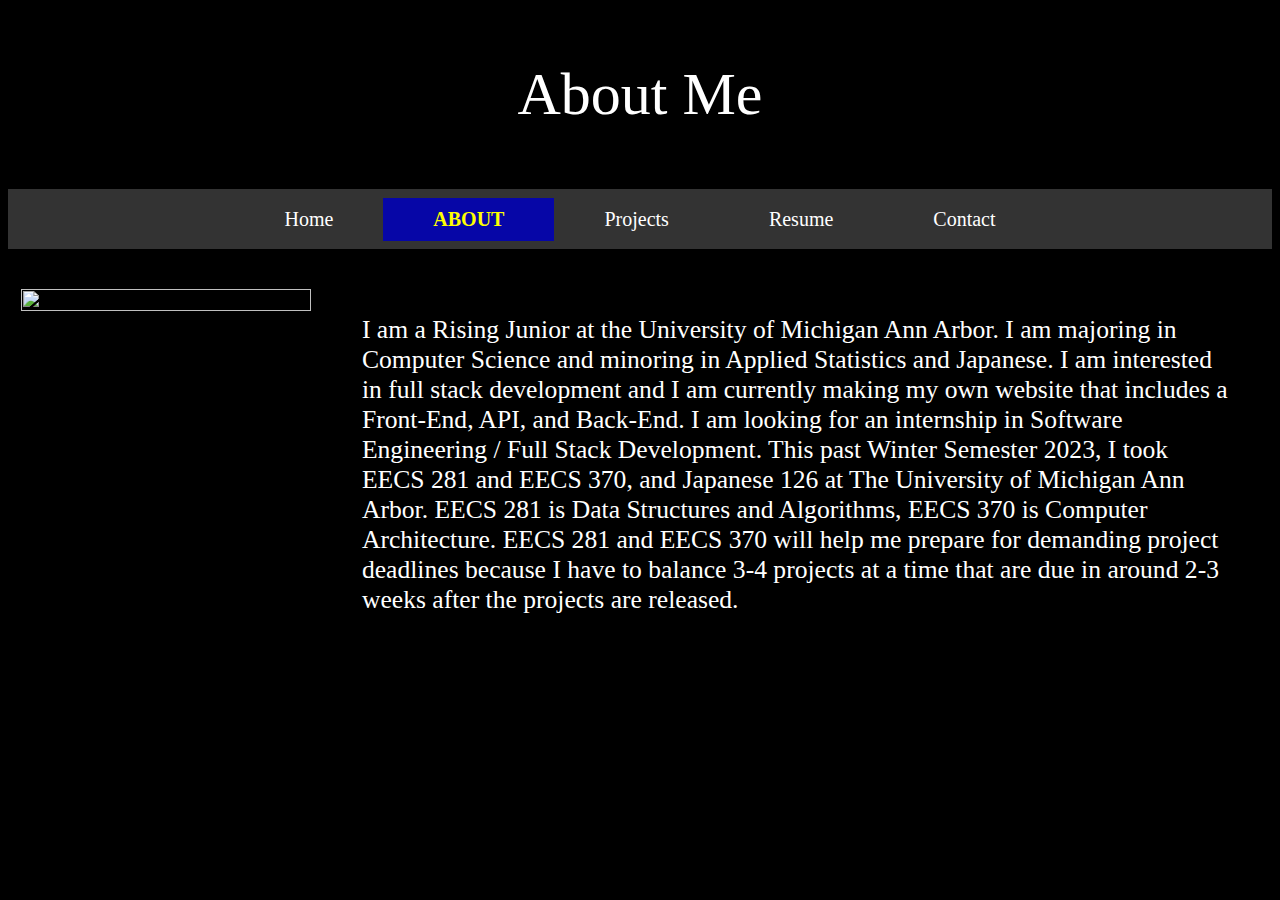
==== about/about.html @ 896d2919 "finished projects page" ====
<!DOCTYPE html>
<html>
    <head>
        <title>Arthur Krieger's Website</title>
        <meta charset="UTF-8">
        <meta name="description" content="Info relating to my career and what I do">
        <meta name="keywords" content="Arthur Krieger, Arthur, Krieger, Needless, Needless2Say">
        <meta name="author" content="Arthur Krieger">
        <meta name="viewport" content="width=device-width, initial-scale=1.0">
        <link rel="stylesheet" href="about.css">
        <link rel="icon" href="../favicon.ico" type="image/x-icon">
    </head>
    <body>
        <!-- Header Section -->
        <div class="header">
            <p class="maintext">About Me</p>
        </div>
        
        <!-- Header Section -->
        <nav class="navbar">
            <a href="../index.html">Home</a>
            <a class="active" href="../about/about.html"><b>ABOUT</b></a>
            <a href="../projects/projects.html">Projects</a>
            <a href="../resume/resume.html">Resume</a>
            <a href="../contact/contact.html">Contact</a>
        </nav>

        <!-- About Section -->
        <div class="about">
            <div class="leftcol">
                <div class="card">
                    <img src="me_pic.jpg" title="Self Portait of me: Arthur Krieger">
                </div>
            </div>
            <div class="rightcol">
                <div class="card">
                    <p class="aboutinfo">I am a Rising Junior at the University of Michigan Ann Arbor. I am majoring in Computer Science and minoring in Applied Statistics and Japanese. I am interested in full stack development and I am currently making my own website that includes a Front-End, API, and Back-End. I am looking for an internship in Software Engineering / Full Stack Development. This past Winter Semester 2023, I took EECS 281 and EECS 370, and Japanese 126 at The University of Michigan Ann Arbor. EECS 281 is Data Structures and Algorithms, EECS 370 is Computer Architecture. EECS 281 and EECS 370 will help me prepare for demanding project deadlines because I have to balance 3-4 projects at a time that are due in around 2-3 weeks after the projects are released.</p>
                </div>
            </div>
        </div>
    </body>
</html>
---- about/about.css ----
body {
  background-color: black;
  background-image: url(../space.jpg);
  background-size: cover;
  background-position: center;
  background-repeat: no-repeat;
}
  
.header {
  color: white;
  text-align: center;
  font-family: 'Times New Roman', Times, serif;
  font-size: 60px;
}
  
.navbar {
  display: flex;
  justify-content: center;
  align-items: center;
  background-color: #333;
  height: 60px;
  margin-bottom: 40px;
}
  
.navbar a {
  font-size: 20px;
  text-decoration: none;
  color: white;
  padding: 10px 50px;
}
  
.navbar a.active {
  background-color: rgb(6, 6, 167);
  color: yellow;
}
  
.navbar a:hover {
  background-color: #454545;
  color: white;
  text-transform: uppercase;
  cursor: crosshair;
}

/* About Section */
.leftcol {
  float: left;
  width: 23%;
  margin-left: 1%;
  margin-right: 1%;
}

.leftcol div.card img {
  width: 100%;
  height: 100%;
}

.rightcol {
  float: right;
  width: 69%;
  margin-left: 3%;
  margin-right: 3%;
}

.rightcol div.card p {
  font-size: 2vw;
  color: white;
  font-family: 'Times New Roman', Times, serif;
}
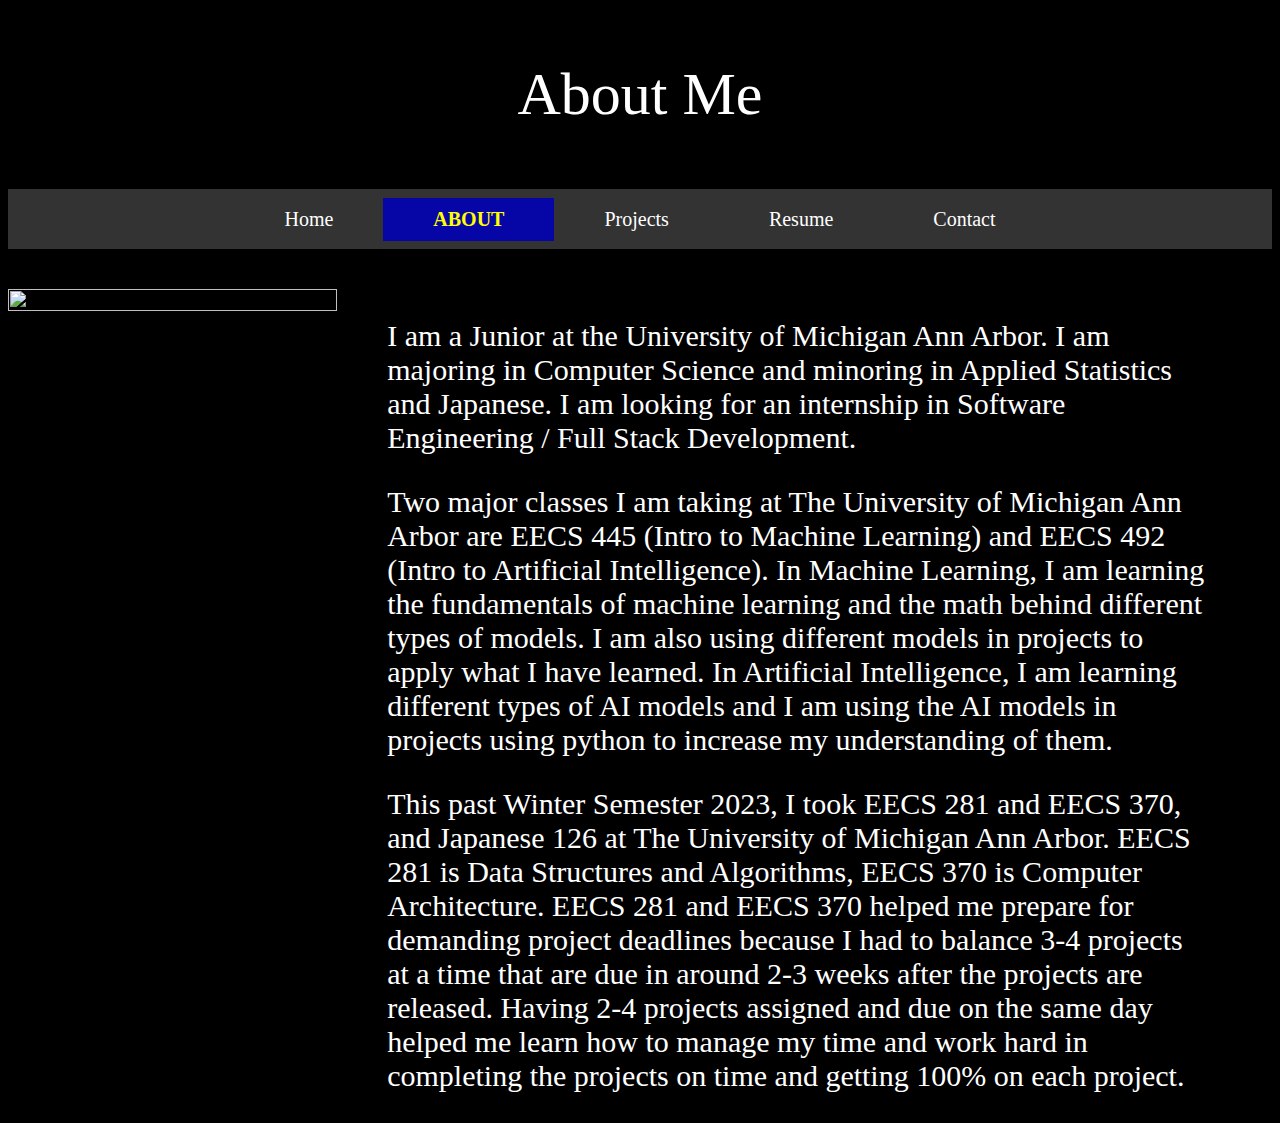
==== commit a8f7c7e4: "added content in about page" ====
--- a/about/about.html
+++ b/about/about.html
@@ -1,6 +1,15 @@
 <!DOCTYPE html>
 <html>
     <head>
+        <!-- Google tag (gtag.js) -->
+        <script async src="https://www.googletagmanager.com/gtag/js?id=G-98X0KCB8Z9"></script>
+        <script>
+            window.dataLayer = window.dataLayer || [];
+            function gtag(){dataLayer.push(arguments);}
+            gtag('js', new Date());
+
+            gtag('config', 'G-98X0KCB8Z9');
+        </script>
         <title>Arthur Krieger's Website</title>
         <meta charset="UTF-8">
         <meta name="description" content="Info relating to my career and what I do">
@@ -9,6 +18,7 @@
         <meta name="viewport" content="width=device-width, initial-scale=1.0">
         <link rel="stylesheet" href="about.css">
         <link rel="icon" href="../favicon.ico" type="image/x-icon">
+        <link rel="icon" type="image/png" href="../website_icon.png">
     </head>
     <body>
         <!-- Header Section -->
@@ -16,7 +26,7 @@
             <p class="maintext">About Me</p>
         </div>
         
-        <!-- Header Section -->
+        <!-- Navbar Section -->
         <nav class="navbar">
             <a href="../index.html">Home</a>
             <a class="active" href="../about/about.html"><b>ABOUT</b></a>
@@ -34,7 +44,24 @@
             </div>
             <div class="rightcol">
                 <div class="card">
-                    <p class="aboutinfo">I am a Rising Junior at the University of Michigan Ann Arbor. I am majoring in Computer Science and minoring in Applied Statistics and Japanese. I am interested in full stack development and I am currently making my own website that includes a Front-End, API, and Back-End. I am looking for an internship in Software Engineering / Full Stack Development. This past Winter Semester 2023, I took EECS 281 and EECS 370, and Japanese 126 at The University of Michigan Ann Arbor. EECS 281 is Data Structures and Algorithms, EECS 370 is Computer Architecture. EECS 281 and EECS 370 will help me prepare for demanding project deadlines because I have to balance 3-4 projects at a time that are due in around 2-3 weeks after the projects are released.</p>
+                    <p class="aboutinfo">
+                        I am a Junior at the University of Michigan Ann Arbor. 
+                        I am majoring in Computer Science and minoring in Applied Statistics and Japanese. 
+                        I am looking for an internship in Software Engineering / Full Stack Development.
+                    </p>
+                
+                    <p class="aboutinfo">
+                        Two major classes I am taking at The University of Michigan Ann Arbor are EECS 445 (Intro to Machine Learning) and EECS 492 (Intro to Artificial Intelligence). 
+                        In Machine Learning, I am learning the fundamentals of machine learning and the math behind different types of models. 
+                        I am also using different models in projects to apply what I have learned. 
+                        In Artificial Intelligence, I am learning different types of AI models and I am using the AI models in projects using python to increase my understanding of them.
+                    </p>
+                    <p class="aboutinfo">
+                        This past Winter Semester 2023, I took EECS 281 and EECS 370, and Japanese 126 at The University of Michigan Ann Arbor. 
+                        EECS 281 is Data Structures and Algorithms, EECS 370 is Computer Architecture. 
+                        EECS 281 and EECS 370 helped me prepare for demanding project deadlines because I had to balance 3-4 projects at a time that are due in around 2-3 weeks after the projects are released. 
+                        Having 2-4 projects assigned and due on the same day helped me learn how to manage my time and work hard in completing the projects on time and getting 100% on each project.
+                    </p>
                 </div>
             </div>
         </div>
--- a/about/about.css
+++ b/about/about.css
@@ -44,8 +44,7 @@
 /* About Section */
 .leftcol {
   float: left;
-  width: 23%;
-  margin-left: 1%;
+  width: 26%;
   margin-right: 1%;
 }
 
@@ -55,14 +54,13 @@
 }
 
 .rightcol {
-  float: right;
-  width: 69%;
+  float: left;
+  width: 65%;
   margin-left: 3%;
-  margin-right: 3%;
 }
 
 .rightcol div.card p {
-  font-size: 2vw;
+  font-size: 30px;
   color: white;
   font-family: 'Times New Roman', Times, serif;
 }